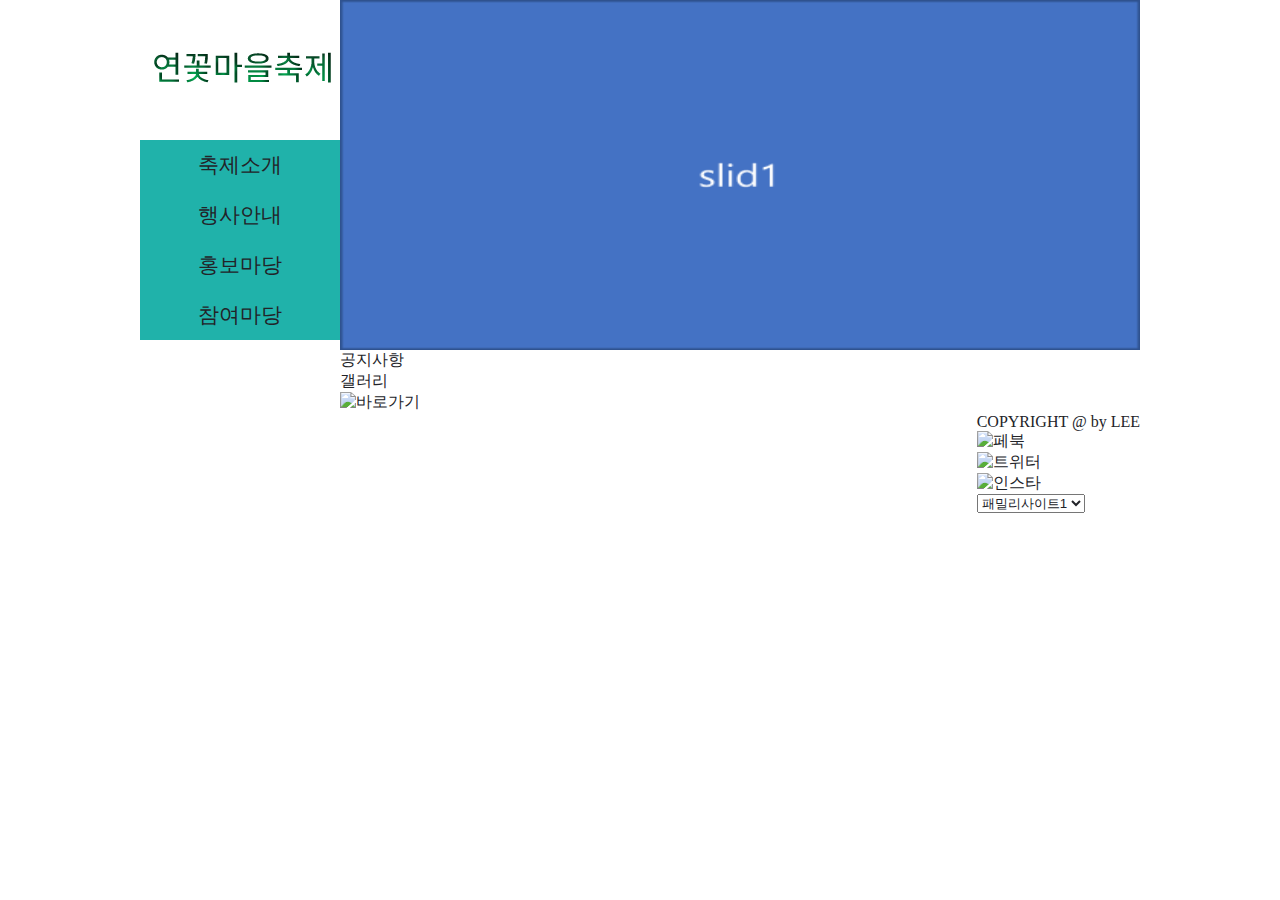
==== 2021/PAGE143/index.html @ 18c92436 "add new pj" ====
<!DOCTYPE html>
<html lang="en">
<head>
      <meta charset="UTF-8">
      <meta http-equiv="X-UA-Compatible" content="IE=edge">
      <meta name="viewport" content="width=device-width, initial-scale=1.0">
      <title>연꽃마을축제</title>
      <link href="./css/common.css" rel="stylesheet">
      <script src="./../../resources/jquery.js"></script>
      <script src="./js/common.js"></script>
</head>
<body>
      <!-- 헤더 -->
      <header>
            <div>
                  <div class="logo"><a href="#"><img alt="탑로고" src="./../../resources/Header/top_logo_PAGE143.png"></a></div>
                  <nav>
                        <div class="sidemenu">
                              <ul>
                                    <li class="sidemenu-title"><a href="#">축제소개</a>
                                          <ul>
                                                <li><a href="#">초대말씀</a></li>
                                                <li><a href="#">축제개요</a></li>
                                                <li><a href="#">축제연혁</a></li>
                                                <li><a href="#">오시는길</a></li>
                                          </ul>
                                    </li>
                                    <li class="sidemenu-title"><a href="#">행사안내</a>
                                          <ul>
                                                <li><a href="#">셔틀버스안내</a></li>
                                                <li><a href="#">행사안내</a></li>
                                                <li><a href="#">행사일정</a></li>
                                          </ul>
                                    </li>
                                    <li class="sidemenu-title"><a href="#">홍보마당</a>
                                          <ul>
                                                <li><a href="#">축제소식</a></li>
                                                <li><a href="#">보도자료</a></li>
                                                <li><a href="#">음식레시피</a></li>
                                          </ul>
                                    </li>
                                    <li class="sidemenu-title"><a href="#">참여마당</a>
                                          <ul>
                                                <li><a href="#">참가후기</a></li>
                                                <li><a href="#">포토갤러리</a></li>
                                          </ul>
                                    </li>
                              </ul>
                        </div>
                  </nav>
            </div>
      </header>

      <!-- 바디 -->
      <div class="bodyWrap">
            <div class="slider">
                  <a href="#"><img alt="슬라이드1" src="./../../resources/Slide/Picture6_PAGE143.png"></a>
                  <a href="#"><img alt="슬라이드2" src="./../../resources/Slide/Picture4_PAGE188.png"></a>
                  <a href="#"><img alt="슬라이드3" src="./../../resources/Slide/Picture3_PAGE246.png"></a>
            </div>
            <div class="contents">
                  <div class="tabs">
                        <ul>
                              <li>
                                    <a href="#">공지사항</a>
                                    <div></div>
                              </li>
                              <li>
                                    <a href="#">갤러리</a>
                                    <div></div> 
                              </li>
                        </ul>
                  </div>
                  <div class="shortcut">
                        <a href="#"><img alt="바로가기" src=""></a>
                  </div>
            </div>
      </div>

      <!-- 푸터 -->
      <footer>
            <div>
                  <div class="copyright">
                        <a href="#">COPYRIGHT @ by LEE</a> 
                  </div>
                  <div class="others">
                        <div class="">
                              <a href="#"><img alt="페북"></a>
                              <a href="#"><img alt="트위터"></a>
                              <a href="#"><img alt="인스타"></a>
                        </div>
                        <div class="">
                              <select>
                                    <option>패밀리사이트1</option>
                                    <option>패밀리사이트2</option>
                                    <option>패밀리사이트3</option>
                                    <option>패밀리사이트4</option>
                                    <option>패밀리사이트5</option>
                              </select>
                        </div>
                  </div>
            </div>
      </footer>
</body>
</html>
---- 2021/PAGE143/css/common.css ----
/* 기본 */
* {
      margin: 0 auto;
      padding: 0;
      list-style: none;
      color: #222328;
}
a {
      display: block;
      text-decoration: none;
}
body {
      background: #ffffff;
      width: 1000px;
      height: 650px;
}

/* 헤더 */
header {
      width: 200px;
      height: 650px;
      float: left;
}
.logo {
      margin-top: 50px;
      height: 40px;
      width: 200px;
}
.sidemenu {
      background: lightseagreen;
      width: 200px;
      margin-top: 50px;
}
.sidemenu>ul>li a {
      height: 50px;
      line-height: 50px;
      font-size: 21px;
      text-align: center;
}
.sidemenu>ul>li a:hover {
      background: lightgreen;
      transition: all 0.25s;
}
.sidemenu-title > ul{
      /* opacity: 0;
      visibility: hidden; */
      background: lightgreen;
      display: none;
      transition: all 0.25s;

}
.sidemenu-title > ul > li a:hover{
      /* opacity: 0;
      visibility: hidden; */
      background: lightseagreen;
      color: #ffffff;
}

/* 컨텐츠 바디 */
.bodyWrap {
      float: right;
}
.slider {
      width: 800px;
      height: 350px;
      overflow: hidden;
      display: block;
      position: relative;
}
.slider img {
      width: 800px;
      height: 350px;
      position: absolute;
}

/* 푸터 */
footer {
      float: right;
}
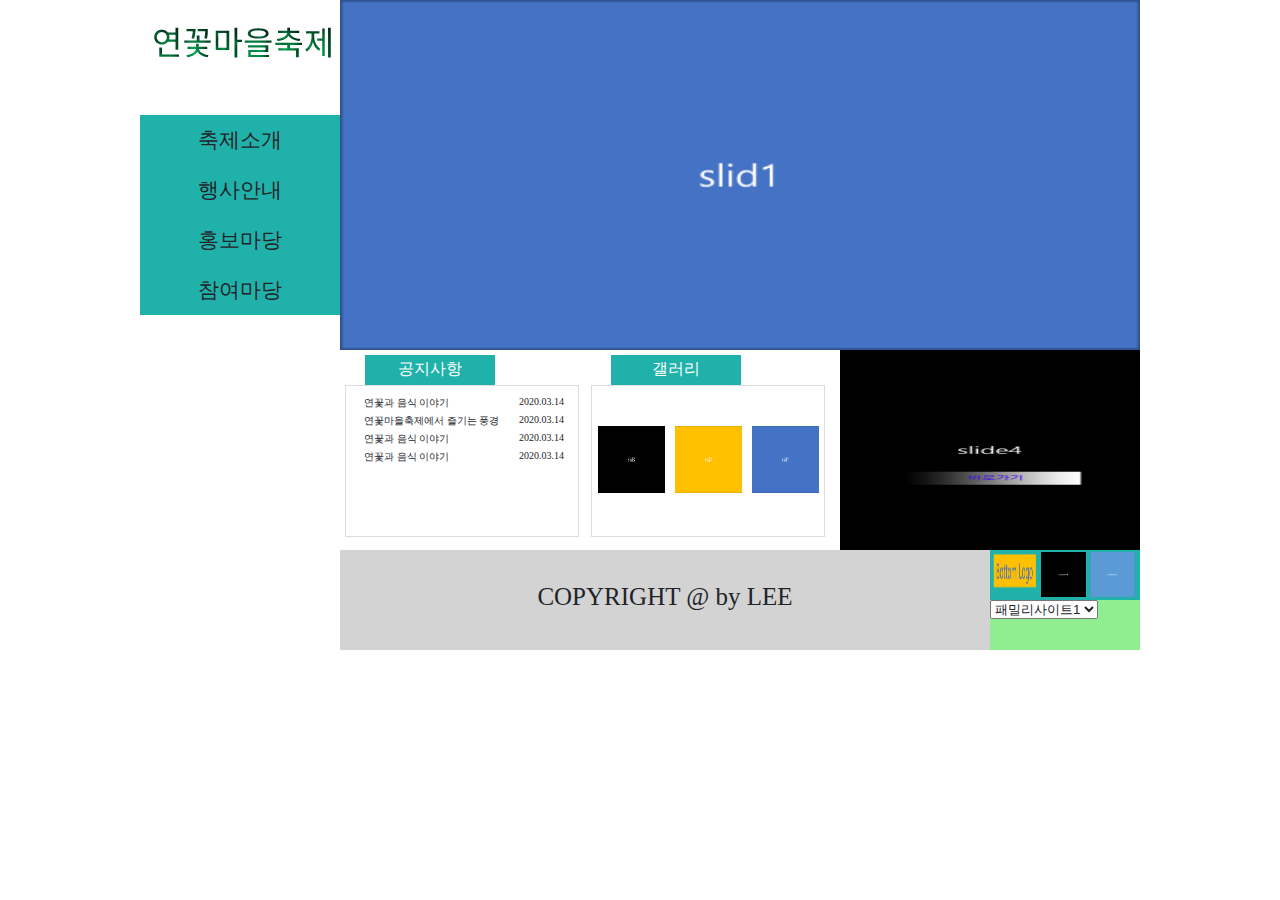
==== commit d12e857c: "new template completed" ====
--- a/2021/PAGE143/index.html
+++ b/2021/PAGE143/index.html
@@ -55,7 +55,7 @@
       <div class="bodyWrap">
             <div class="slider">
                   <a href="#"><img alt="슬라이드1" src="./../../resources/Slide/Picture6_PAGE143.png"></a>
-                  <a href="#"><img alt="슬라이드2" src="./../../resources/Slide/Picture4_PAGE188.png"></a>
+                  <a href="#"><img alt="슬라이드2" src="./../../resources/Slide/Picture7_PAG143.png"></a>
                   <a href="#"><img alt="슬라이드3" src="./../../resources/Slide/Picture3_PAGE246.png"></a>
             </div>
             <div class="contents">
@@ -63,43 +63,71 @@
                         <ul>
                               <li>
                                     <a href="#">공지사항</a>
-                                    <div></div>
+                                    <div>
+                                          <ul>
+                                                <li>
+                                                      <a href="#" onclick="fnShowHideModal('show')">연꽃과 음식 이야기</a><span>2020.03.14</span>
+                                                </li>
+                                                <li>
+                                                      <a href="#">연꽃마을축제에서 즐기는 풍경</a><span>2020.03.14</span>
+                                                </li>
+                                                <li>
+                                                      <a href="#">연꽃과 음식 이야기</a><span>2020.03.14</span>
+                                                </li>
+                                                <li>
+                                                      <a href="#">연꽃과 음식 이야기</a><span>2020.03.14</span>
+                                                </li>
+                                          </ul>
+                                    </div>
                               </li>
+                        </ul>
+                        <ul>
                               <li>
                                     <a href="#">갤러리</a>
-                                    <div></div> 
+                                    <div>
+                                          <a href="#"><img alt="갤러리1" src="./../../resources/Contents/Picture3.png"></a>
+                                          <a href="#"><img alt="갤러리2" src="./../../resources/Contents/Picture4.png"></a>
+                                          <a href="#"><img alt="갤러리3" src="./../../resources/Contents/Picture5.png"></a>
+                                    </div> 
                               </li>
                         </ul>
                   </div>
                   <div class="shortcut">
-                        <a href="#"><img alt="바로가기" src=""></a>
+                        <a href="#"><img alt="바로가기" src="./../../resources/Slide/Picture10_PAGE143.png"></a>
                   </div>
             </div>
       </div>
 
       <!-- 푸터 -->
       <footer>
-            <div>
-                  <div class="copyright">
-                        <a href="#">COPYRIGHT @ by LEE</a> 
+            <div class="copyright">
+                  <a href="#">COPYRIGHT @ by LEE</a> 
+            </div>
+            <div class="others">
+                  <div class="sns">
+                        <a href="#"><img alt="페북" src="./../../resources/Contents/Picture11.png"></a>
+                        <a href="#"><img alt="트위터" src="./../../resources/Contents/Picture10.png"></a>
+                        <a href="#"><img alt="인스타" src="./../../resources/Contents/Picture9.png"></a>
                   </div>
-                  <div class="others">
-                        <div class="">
-                              <a href="#"><img alt="페북"></a>
-                              <a href="#"><img alt="트위터"></a>
-                              <a href="#"><img alt="인스타"></a>
-                        </div>
-                        <div class="">
-                              <select>
-                                    <option>패밀리사이트1</option>
-                                    <option>패밀리사이트2</option>
-                                    <option>패밀리사이트3</option>
-                                    <option>패밀리사이트4</option>
-                                    <option>패밀리사이트5</option>
-                              </select>
-                        </div>
+                  <div class="combobox">
+                        <select>
+                              <option>패밀리사이트1</option>
+                              <option>패밀리사이트2</option>
+                              <option>패밀리사이트3</option>
+                              <option>패밀리사이트4</option>
+                              <option>패밀리사이트5</option>
+                        </select>
                   </div>
             </div>
       </footer>
+
+      <!-- 모달팝업 -->
+      <div class="background hide">
+            <div class="modal">
+                  <div><p>타이틀</p></div>
+                  <div style="margin: 10px;border: 1px solid #dddddd;"><span>내용내용내용내용내용내용내용내용내용내용내용내용내용내용내용내용내용내용내용내용내용내용내용내용내용내용내용내용내용내용내용내용내용</span></div>
+                  <div style="padding-left: 90%;"><button onclick="fnShowHideModal('hide')" style="cursor:pointer;margin-left:20px 0 0 409px;border-radius:5px;">닫기</button></div>
+            </div>
+      </div>
 </body>
 </html>--- a/2021/PAGE143/css/common.css
+++ b/2021/PAGE143/css/common.css
@@ -22,7 +22,7 @@
       float: left;
 }
 .logo {
-      margin-top: 50px;
+      margin-top: 25px;
       height: 40px;
       width: 200px;
 }
@@ -60,6 +60,8 @@
 .bodyWrap {
       float: right;
 }
+
+/* 슬라이더 */
 .slider {
       width: 800px;
       height: 350px;
@@ -73,7 +75,126 @@
       position: absolute;
 }
 
+/* 컨텐츠 */
+.contents{
+      width: 800px;
+      height: 200px;
+}
+.tabs {
+      float: left;
+      width: 500px;
+      height: 200px;
+}
+.tabs>ul{
+      width: 232px;
+      height: 200px;
+      margin: 5px;
+      display: inline-block;
+}
+.tabs>ul>li>a{
+      text-align: center;
+      line-height: 28px;
+      color: #ffffff;
+      background: lightseagreen;
+      height: 30px;
+      width: 130px;
+      margin-left: 20px;
+}
+.tabs>ul>li>div{
+      border: 1px solid #dddddd;
+      width: 232px;
+      height: 150px;
+}
+.tabs>ul>li>div>ul{
+      margin: 10px;
+}
+.tabs>ul>li>div li{
+      width: 200px;
+      height: 10px;
+      margin: 8px;
+}
+.tabs ul>li>div li>a{
+      font-size: 10px;
+      float: left;
+}
+.tabs ul>li>div li>span{
+      font-size: 10px;
+      float: right;
+}
+.tabs ul>li>div img{
+      width: 67px;
+      height: 67px;
+      margin: 40px 5px 5px 5px;
+      float: right;
+}
+.shortcut {
+      float: right;
+      width: 300px;
+      height: 200px;
+}
+.shortcut img {
+      width: 300px;
+      height: 200px;
+}
+
 /* 푸터 */
-footer {
-      float: right;
-}
+footer{
+      width: 800px;
+      height: 100px;
+      float: right;
+}
+.copyright {
+      background: lightgrey;
+      width: 650px;
+      height: 100px;
+      float: left;
+}
+.copyright > a{
+      line-height: 93px;
+      text-align: center;
+      font-size: 25px;
+}
+.others {
+      width: 150px;
+      height: 100px;
+      float: right;
+}
+.sns {
+      background: lightseagreen;
+      width: 150px;
+      height: 50px;
+}
+.sns img {
+      width: 45px;
+      height: 45px;
+      float: left;
+      margin: 2px;
+}
+.combobox{
+      background: lightgreen;
+      width: 150px;
+      height: 50px;
+}
+
+/* 모달팝업 */
+.background{
+      position: relative;
+      background: black;
+      width: 100%;
+      height: 100%;
+      z-index: 2;
+      opacity: 0.9;
+}
+.modal {
+      background: #ffffff;
+      position: absolute;
+      width: 450px;
+      height: 200px;
+      top: 20%;
+      left: 28%;
+      z-index: 5;
+      opacity: 1;
+}
+.hide {
+      display: none;
+}